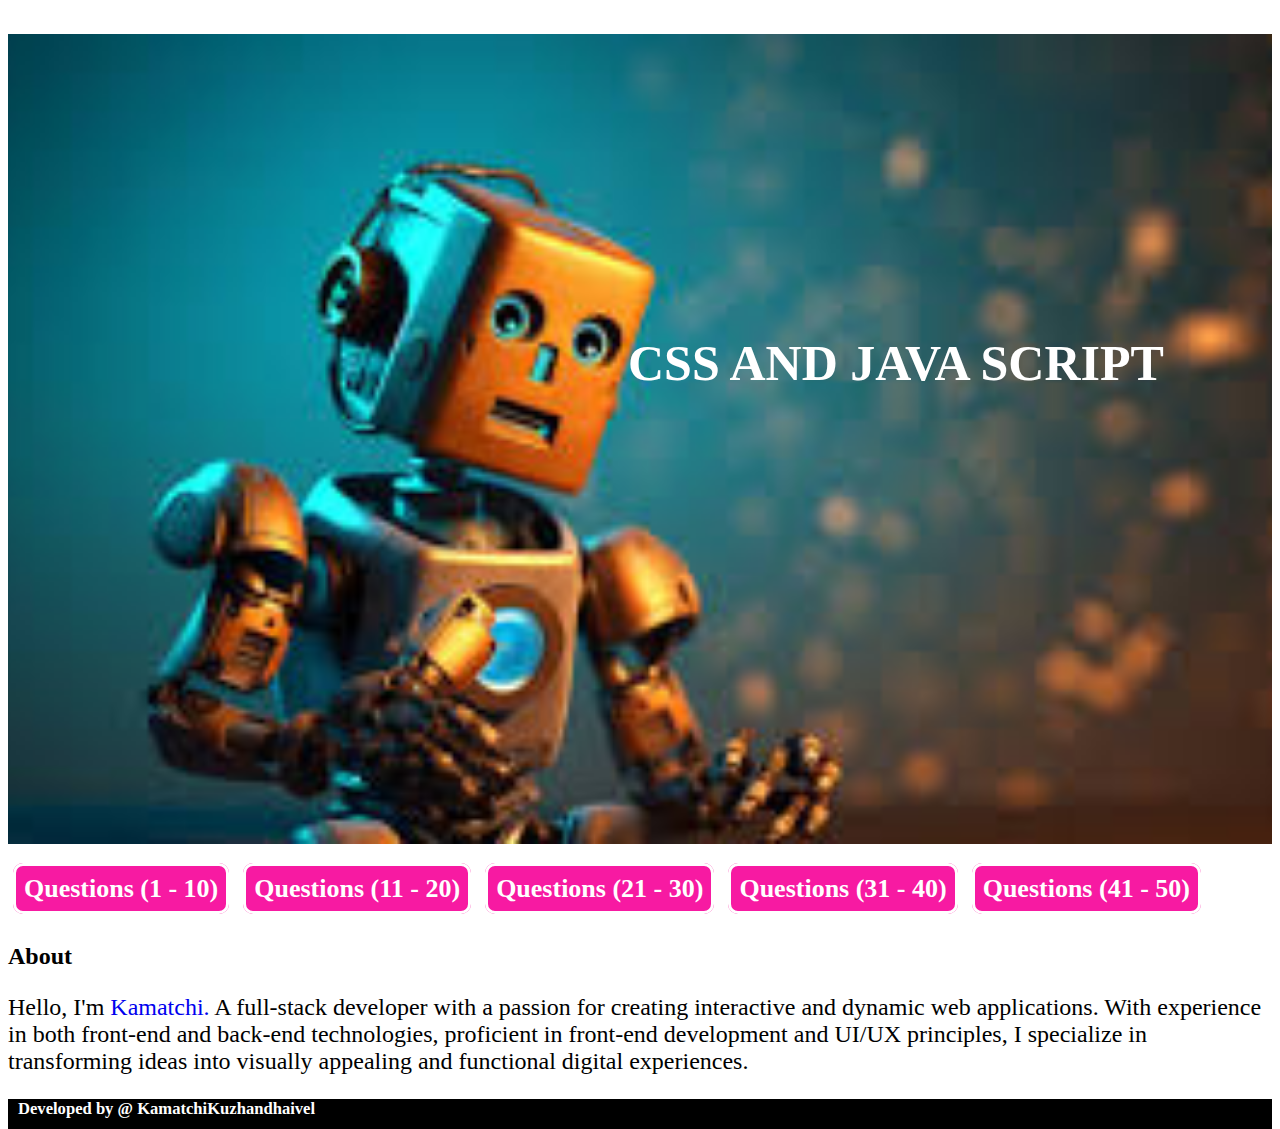
==== index.html @ 43086265 "Add files via upload" ====
<!DOCTYPE html>
<html lang="en">

<head>
    <meta charset="UTF-8">
    <meta name="viewport" content="width=device-width, initial-scale=1.0">
    <title>css & js</title>
    <link href="D:\kamatchi-quize\bootstrap-5.3.3-dist\bootstrap-5.3.3-dist\css\bootstrap.min.css"
        rel="stylesheet">
    <style>
        .bg {
            background-image: url("roba.jpg");
            min-height: 90vh;
            background-size: cover;
            background-position: center;
        }

        h1 {
            position: relative;
    
            top: 300px;
            font-size: 50px;
        }

        .head {

            margin-left: 20px;
        }

        p {
            font-size: x-large;
        }

        .levels {
            text-decoration: none;
            text-align: center;
            font-size: large;
            font-weight: 600;
            background-color: rgb(247, 26, 162);
            width: 100%;
            max-width: 230px;
            padding: 8px;
            box-sizing: border-box;
            border: 3px solid white;
            border-radius: 10px;
            margin: 5px;
            color: white;
            font-size: 26px;
        }

        .levels:hover {
            background-color:white;
            color:rgb(247, 26, 162) ;
            border: 3px solid rgb(247, 26, 162);
            transition: background-color 0.3s, color 0.3s;
        }
        .footer {
            background-color: black;
            color: white;

        }


        .profile {
            text-decoration: none;
        }

        @media (max-width: 576px) {

            /* Mobile view */
            .head {
                margin-left: 5px;
                margin-top: 80px;
            }

            p,
            h5 {
                font-size: medium;
            }

            .levels {
                max-width: 90%;
            }
        }

        @media (max-width: 768px) {

            /* Tablet view */
            .head {
                margin-left: 10px;
                margin-top: 100px;
            }

            p,
            h5 {
                font-size: large;
            }
        }
        #start{
            position: relative;
            top: 30px;
        }
    </style>
</head>

<body>
    <div class="bg w-100 p-1">
        <div class="head">
            <h1 style="color: white;"> <b style="position: relative;left: 600px;"> CSS AND JAVA SCRIPT</b></h1><br>
            <div class="row">
                <div class="col-lg-8 col-md-8">

                </div>
                <div class="col-lg-4 col-md-4"></div>
            </div>
        </div>
    </div>
    <div class="p-4">

        <div id="start" class="d-flex flex-column flex-lg-row justify-content-lg-evenly">
            <a href="stage1.html" class="levels">Questions (1 - 10)</a>
            <a href="stage2.html" class="levels">Questions (11 - 20)</a>
            <a href="stage3.html" class="levels">Questions (21 - 30)</a>
            <a href="stage4.html" class="levels">Questions (31 - 40)</a>

            <a href="stage5.html" class="levels">Questions (41 - 50)</a>
        </div>

    </div>
    <div class="p-4">
        <h2 style="position: relative;top: 50px;">About</h2>
        <p style="position: relative;top: 50px;">Hello, I'm <a href="resume.html" class="profile">Kamatchi.</a> A full-stack developer with a passion for
            creating interactive and dynamic web applications.
            With experience in both front-end and back-end technologies, proficient in front-end development and UI/UX
            principles,
            I specialize in transforming ideas into visually appealing and functional digital experiences.</p>
    </div>
    <div style="position: relative; bottom: -50px; height: 30px;font-size: 20px;" class="text-center footer p-3">
        <h5 style="margin: 10px;">Developed by @ KamatchiKuzhandhaivel</h5>

    </div>
</body>

</html>
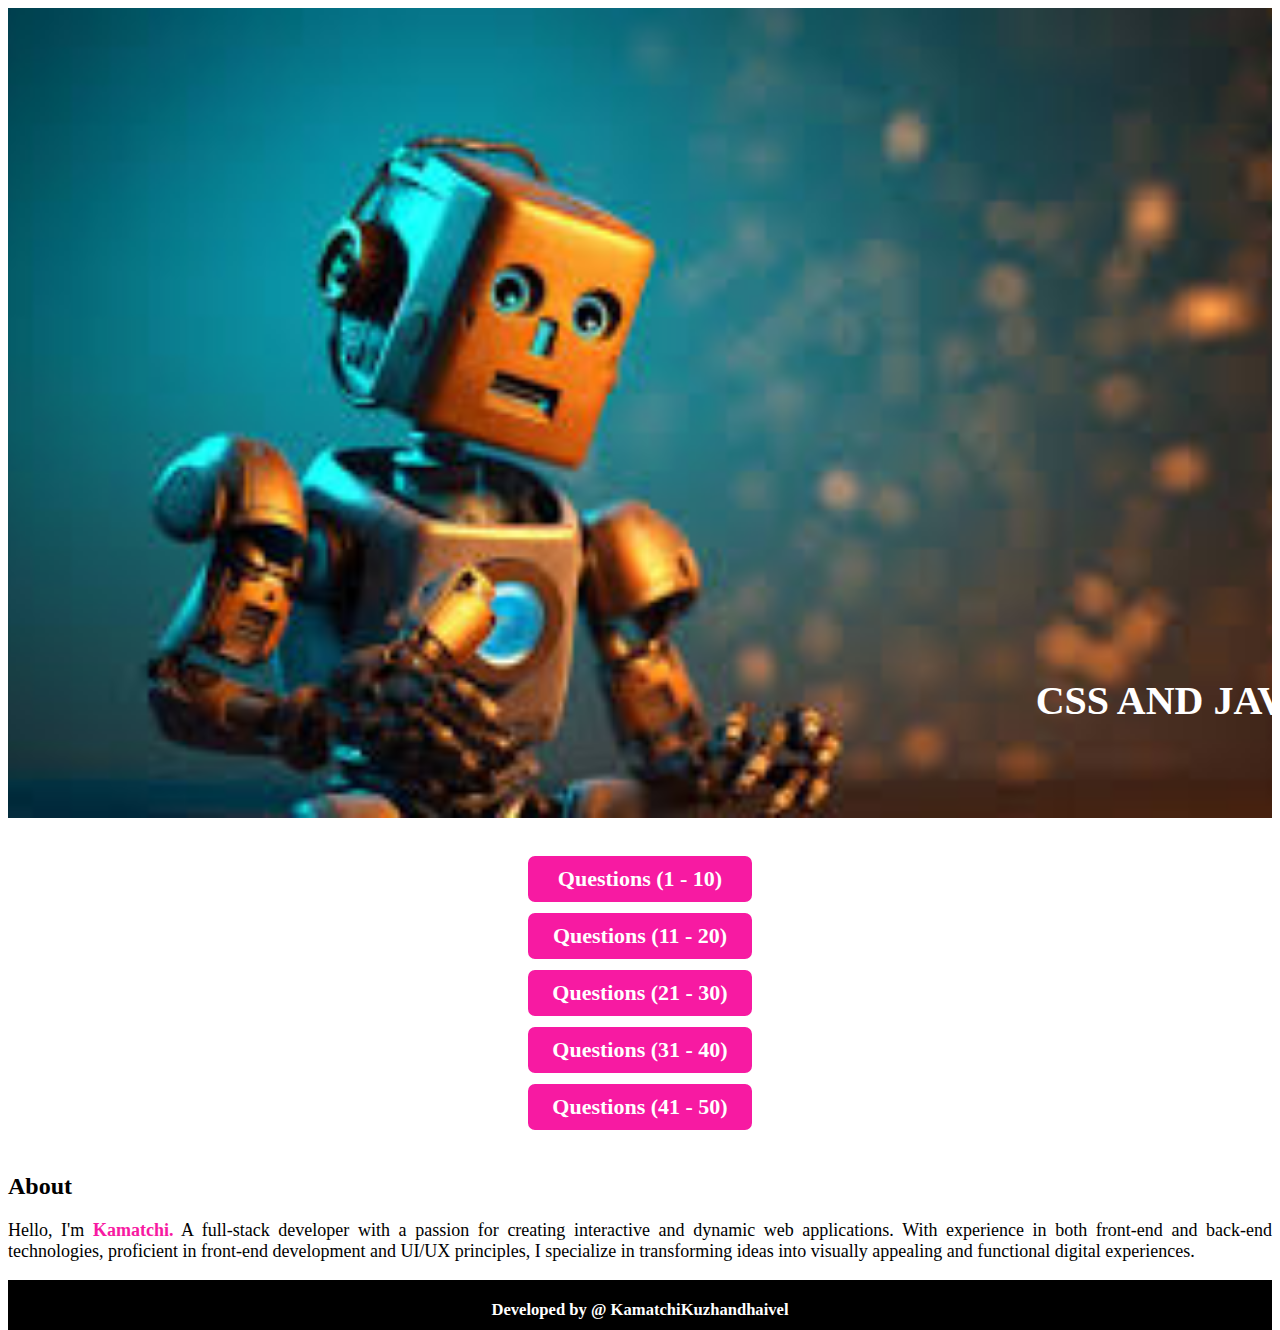
==== commit 63f3f8d4: "Update index.html" ====
--- a/index.html
+++ b/index.html
@@ -47,6 +47,100 @@
             color: white;
             font-size: 26px;
         }
+        .bg {
+    background-image: url("roba.jpg");
+    min-height: 90vh;
+    background-size: cover;
+    background-position: center;
+    display: flex;
+    align-items: center;
+    justify-content: center;
+}
+
+h1 {
+    font-size: 40px;
+    text-align: center;
+    color: white;
+    margin-top: 20px;
+}
+
+.head {
+    text-align: center;
+    padding: 20px;
+}
+
+p {
+    font-size: large;
+    text-align: justify;
+}
+
+.levels {
+    text-decoration: none;
+    text-align: center;
+    font-size: large;
+    font-weight: 600;
+    background-color: rgb(247, 26, 162);
+    width: 100%;
+    max-width: 230px;
+    padding: 10px;
+    box-sizing: border-box;
+    border: 3px solid white;
+    border-radius: 10px;
+    margin: 5px auto;
+    color: white;
+    font-size: 22px;
+    display: block;
+}
+
+.levels:hover {
+    background-color: white;
+    color: rgb(247, 26, 162);
+    border: 3px solid rgb(247, 26, 162);
+    transition: background-color 0.3s, color 0.3s;
+}
+
+.footer {
+    background-color: black;
+    color: white;
+    text-align: center;
+    padding: 10px;
+}
+
+.profile {
+    text-decoration: none;
+    color: rgb(247, 26, 162);
+    font-weight: bold;
+}
+
+/* Responsive Adjustments */
+@media (max-width: 576px) {
+    h1 {
+        font-size: 30px;
+    }
+
+    p {
+        font-size: medium;
+    }
+
+    .levels {
+        width: 90%;
+    }
+}
+
+@media (max-width: 768px) {
+    h1 {
+        font-size: 36px;
+    }
+
+    p {
+        font-size: large;
+    }
+
+    .levels {
+        max-width: 100%;
+    }
+}
+
 
         .levels:hover {
             background-color:white;
@@ -141,4 +235,4 @@
     </div>
 </body>
 
-</html>+</html>
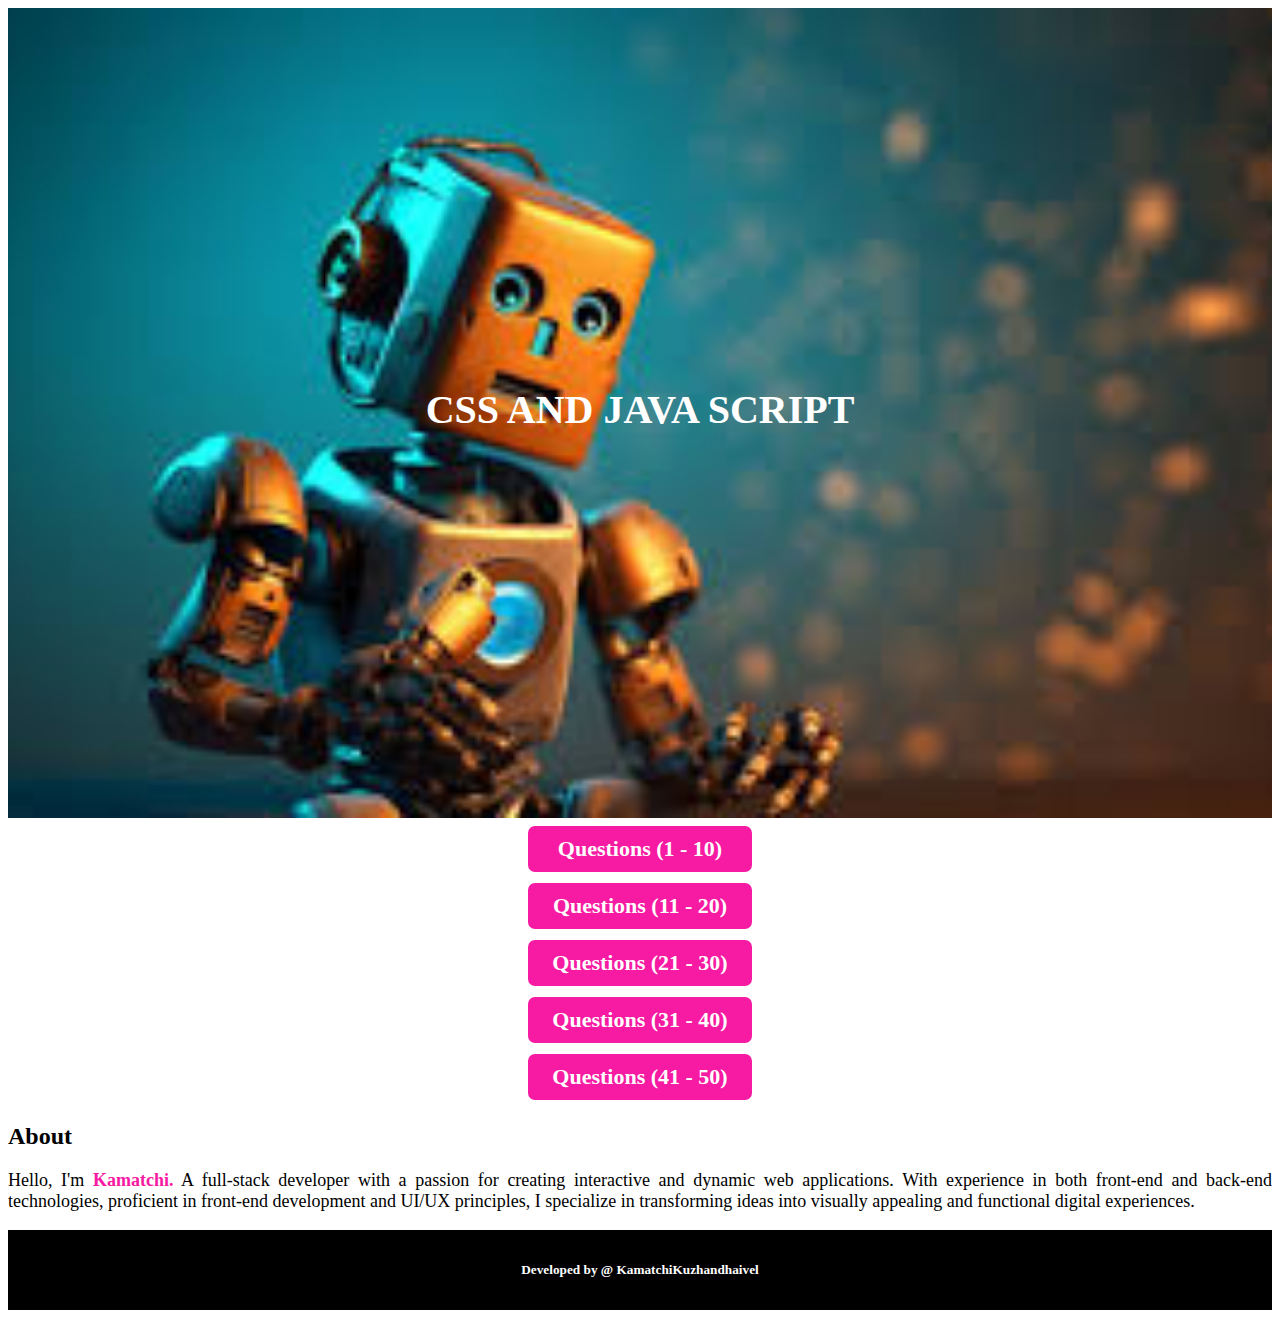
==== commit 314cfebf: "Update index.html" ====
--- a/index.html
+++ b/index.html
@@ -4,195 +4,103 @@
 <head>
     <meta charset="UTF-8">
     <meta name="viewport" content="width=device-width, initial-scale=1.0">
-    <title>css & js</title>
-    <link href="D:\kamatchi-quize\bootstrap-5.3.3-dist\bootstrap-5.3.3-dist\css\bootstrap.min.css"
-        rel="stylesheet">
+    <title>CSS & JS</title>
+    <link href="D:\kamatchi-quize\bootstrap-5.3.3-dist\bootstrap-5.3.3-dist\css\bootstrap.min.css" rel="stylesheet">
+    
     <style>
+        /* Background Styling */
         .bg {
             background-image: url("roba.jpg");
             min-height: 90vh;
             background-size: cover;
             background-position: center;
+            display: flex;
+            align-items: center;
+            justify-content: center;
+            text-align: center;
         }
 
+        /* Header Styling */
         h1 {
-            position: relative;
-    
-            top: 300px;
-            font-size: 50px;
+            font-size: 40px;
+            color: white;
+            text-align: center;
+            margin-top: 20px;
         }
 
-        .head {
-
-            margin-left: 20px;
-        }
-
-        p {
-            font-size: x-large;
-        }
-
+        /* Button Styling */
         .levels {
             text-decoration: none;
             text-align: center;
-            font-size: large;
             font-weight: 600;
             background-color: rgb(247, 26, 162);
             width: 100%;
             max-width: 230px;
-            padding: 8px;
+            padding: 10px;
             box-sizing: border-box;
             border: 3px solid white;
             border-radius: 10px;
-            margin: 5px;
+            margin: 5px auto;
             color: white;
-            font-size: 26px;
+            font-size: 22px;
+            display: block;
         }
-        .bg {
-    background-image: url("roba.jpg");
-    min-height: 90vh;
-    background-size: cover;
-    background-position: center;
-    display: flex;
-    align-items: center;
-    justify-content: center;
-}
-
-h1 {
-    font-size: 40px;
-    text-align: center;
-    color: white;
-    margin-top: 20px;
-}
-
-.head {
-    text-align: center;
-    padding: 20px;
-}
-
-p {
-    font-size: large;
-    text-align: justify;
-}
-
-.levels {
-    text-decoration: none;
-    text-align: center;
-    font-size: large;
-    font-weight: 600;
-    background-color: rgb(247, 26, 162);
-    width: 100%;
-    max-width: 230px;
-    padding: 10px;
-    box-sizing: border-box;
-    border: 3px solid white;
-    border-radius: 10px;
-    margin: 5px auto;
-    color: white;
-    font-size: 22px;
-    display: block;
-}
-
-.levels:hover {
-    background-color: white;
-    color: rgb(247, 26, 162);
-    border: 3px solid rgb(247, 26, 162);
-    transition: background-color 0.3s, color 0.3s;
-}
-
-.footer {
-    background-color: black;
-    color: white;
-    text-align: center;
-    padding: 10px;
-}
-
-.profile {
-    text-decoration: none;
-    color: rgb(247, 26, 162);
-    font-weight: bold;
-}
-
-/* Responsive Adjustments */
-@media (max-width: 576px) {
-    h1 {
-        font-size: 30px;
-    }
-
-    p {
-        font-size: medium;
-    }
-
-    .levels {
-        width: 90%;
-    }
-}
-
-@media (max-width: 768px) {
-    h1 {
-        font-size: 36px;
-    }
-
-    p {
-        font-size: large;
-    }
-
-    .levels {
-        max-width: 100%;
-    }
-}
-
 
         .levels:hover {
-            background-color:white;
-            color:rgb(247, 26, 162) ;
+            background-color: white;
+            color: rgb(247, 26, 162);
             border: 3px solid rgb(247, 26, 162);
             transition: background-color 0.3s, color 0.3s;
         }
+
+        /* About Section */
+        .profile {
+            text-decoration: none;
+            color: rgb(247, 26, 162);
+            font-weight: bold;
+        }
+
+        p {
+            font-size: large;
+            text-align: justify;
+        }
+
+        /* Footer */
         .footer {
             background-color: black;
             color: white;
-
+            text-align: center;
+            padding: 10px;
         }
 
-
-        .profile {
-            text-decoration: none;
-        }
-
+        /* Mobile View */
         @media (max-width: 576px) {
-
-            /* Mobile view */
-            .head {
-                margin-left: 5px;
-                margin-top: 80px;
+            h1 {
+                font-size: 30px;
             }
 
-            p,
-            h5 {
+            p {
                 font-size: medium;
             }
 
             .levels {
-                max-width: 90%;
+                width: 90%;
             }
         }
 
+        /* Tablet View */
         @media (max-width: 768px) {
-
-            /* Tablet view */
-            .head {
-                margin-left: 10px;
-                margin-top: 100px;
+            h1 {
+                font-size: 36px;
             }
 
-            p,
-            h5 {
+            p {
                 font-size: large;
             }
-        }
-        #start{
-            position: relative;
-            top: 30px;
+
+            .levels {
+                max-width: 100%;
+            }
         }
     </style>
 </head>
@@ -200,38 +108,30 @@
 <body>
     <div class="bg w-100 p-1">
         <div class="head">
-            <h1 style="color: white;"> <b style="position: relative;left: 600px;"> CSS AND JAVA SCRIPT</b></h1><br>
-            <div class="row">
-                <div class="col-lg-8 col-md-8">
-
-                </div>
-                <div class="col-lg-4 col-md-4"></div>
-            </div>
+            <h1><b>CSS AND JAVA SCRIPT</b></h1>
         </div>
     </div>
+
     <div class="p-4">
-
         <div id="start" class="d-flex flex-column flex-lg-row justify-content-lg-evenly">
             <a href="stage1.html" class="levels">Questions (1 - 10)</a>
             <a href="stage2.html" class="levels">Questions (11 - 20)</a>
             <a href="stage3.html" class="levels">Questions (21 - 30)</a>
             <a href="stage4.html" class="levels">Questions (31 - 40)</a>
-
             <a href="stage5.html" class="levels">Questions (41 - 50)</a>
         </div>
+    </div>
 
+    <div class="p-4">
+        <h2>About</h2>
+        <p>Hello, I'm <a href="resume.html" class="profile">Kamatchi.</a> A full-stack developer with a passion for creating interactive and dynamic web applications.
+            With experience in both front-end and back-end technologies, proficient in front-end development and UI/UX
+            principles, I specialize in transforming ideas into visually appealing and functional digital experiences.
+        </p>
     </div>
-    <div class="p-4">
-        <h2 style="position: relative;top: 50px;">About</h2>
-        <p style="position: relative;top: 50px;">Hello, I'm <a href="resume.html" class="profile">Kamatchi.</a> A full-stack developer with a passion for
-            creating interactive and dynamic web applications.
-            With experience in both front-end and back-end technologies, proficient in front-end development and UI/UX
-            principles,
-            I specialize in transforming ideas into visually appealing and functional digital experiences.</p>
-    </div>
-    <div style="position: relative; bottom: -50px; height: 30px;font-size: 20px;" class="text-center footer p-3">
-        <h5 style="margin: 10px;">Developed by @ KamatchiKuzhandhaivel</h5>
 
+    <div class="footer p-3">
+        <h5>Developed by @ KamatchiKuzhandhaivel</h5>
     </div>
 </body>
 
